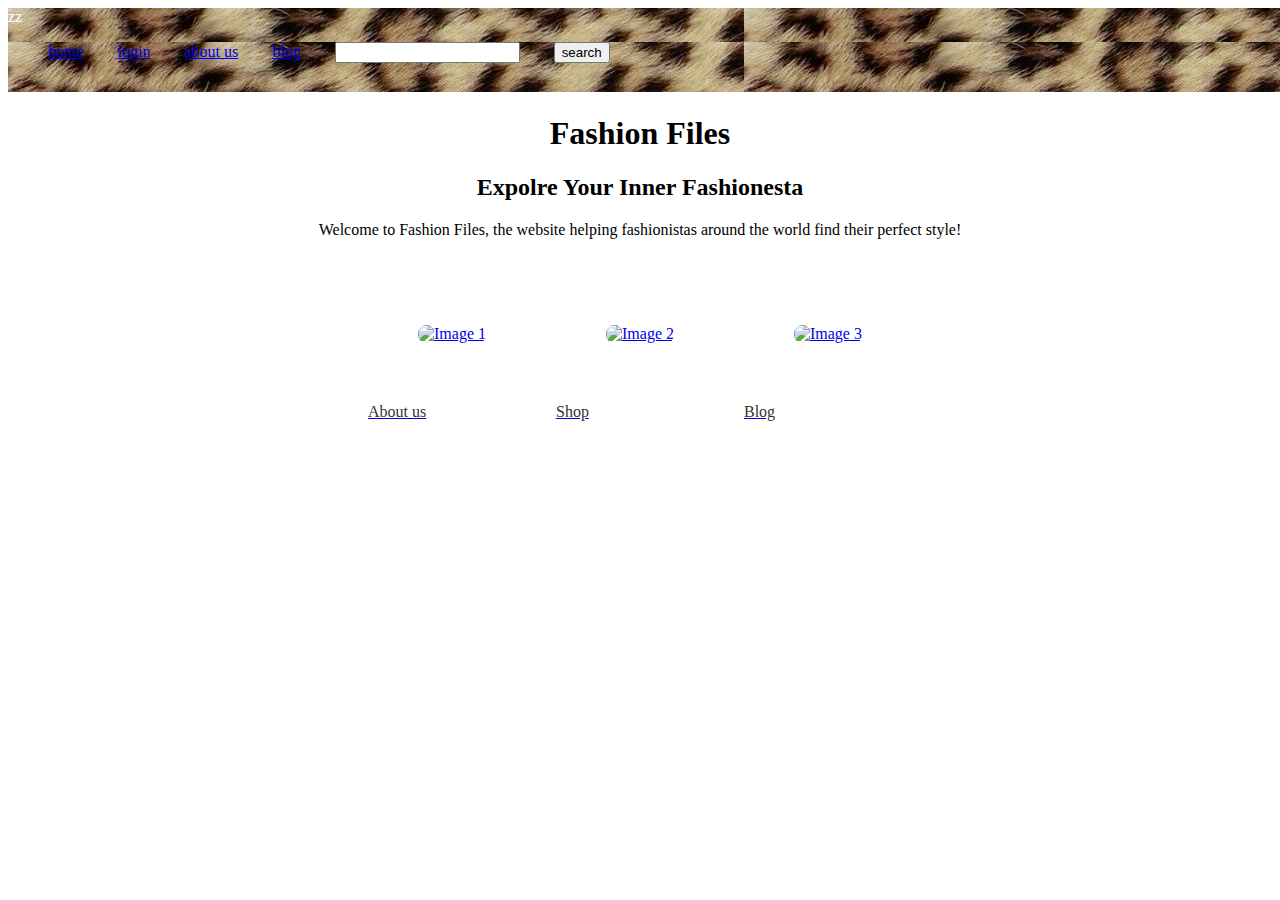
==== index.html @ 2df2c6d5 "Divided Up Pages" ====
<!DOCTYPE html>
<html lang = en>
  <head>
    <meta charset="UTF-8">
    <meta name="viewport" content="width=device-width, initial-scale=1.0">
<form action="/sever.php"> 
  <link rel="stylesheet" href="style.css">
 
</head>
  <div class="header">zz
    <header>
        <nav class="header">
            <ul>
              <li><a href="index.html"> home</a></li>
              <li><a href="login.html"> login</a></li>
              <li><a href=" about us.html"> about us</a></li>
              <li><a href="blog.html"> blog </a></li>
              <li><input type="search"></li>
              <li><button>search</button></li>
      
            </ul>
          </nav>
    </header>
</div>

                <br><br>
<h1 style="text-align: center;"><b>Fashion Files</b></h1>
<h2 style="text-align: center">Expolre Your Inner Fashionesta</h2>
<p style="text-align: center">Welcome to Fashion Files, the website helping fashionistas around the world find their perfect style!</p>
</html>

<!DOCTYPE html>
<html lang="en">
<head>
  <body>
    <div class="image-row">
        <div class="image-container">
            <a href="aboutus.html">
                <img src="https://www.dreamhost.com/blog/wp-content/smush-webp/2022/09/About-Us-Page-Design-Examples-HERO-Image.jpg.webp" alt="Image 1">
                <p class="image-text">About us</p>
            </a>
        </div>
        <div class="image-container">
            <a href="shop.html">
                <img src="https://www.permanentstyle.com/wp-content/uploads/2020/05/Jean-Manuel-Moreau-polo-shirts.jpg" alt="Image 2">
                <p class="image-text">Shop</p>
            </a>
        </div>
        <div class="image-container">
            <a href="blog.html">
                <img src="https://mailrelay.com/wp-content/uploads/2018/03/que-es-un-blog-1.png" alt="Image 3">
                <p class="image-text">Blog</p>
            </a>
        </div>
    </div>
</body>
</html>

        </div>
    </div>
</body>
</html>
---- style.css ----
.header {
    background-image: url(_.jpeg);
    background-color:lightgrey;
    color:white;
    height: 50px;
    width: 1500px;
}
nav ul li {
    color: azure;
    display: inline-block;
    margin-right: 30px;
}
.pic{
color:gray;
 height: 3500px;
 width: 2500px;
 margin: 50px;
}
img{

    height: 3500px;
    width: 2500px;
    margin: 50px;
    height: 300px;
    width: 200px;
}
.red{
    background-color: rgb(43, 1, 1);
    color:whitesmoke
}








.image-row {
    display: flex;               
    justify-content: center;      
    gap: 20px;                    
    padding: 20px;                
}


a.image-container {
    text-align: center;          
    text-decoration: none;     
    display: block;               
    width: 50px;                 
}

.image-container img {
    width: 100%;                 
    height: auto;                
    border-radius: 8px;           
    transition: transform 0.2s;   
}


.image-text {
    margin-top: 10px;            
    font-size: 16px;              
    color: #333;                 
    margin-bottom: 0;             
}


a.image-container:hover img {
    transform: scale(1.05);       
}

a.image-container:hover .image-text {
    color: #007bff;               
    cursor: pointer;             
}
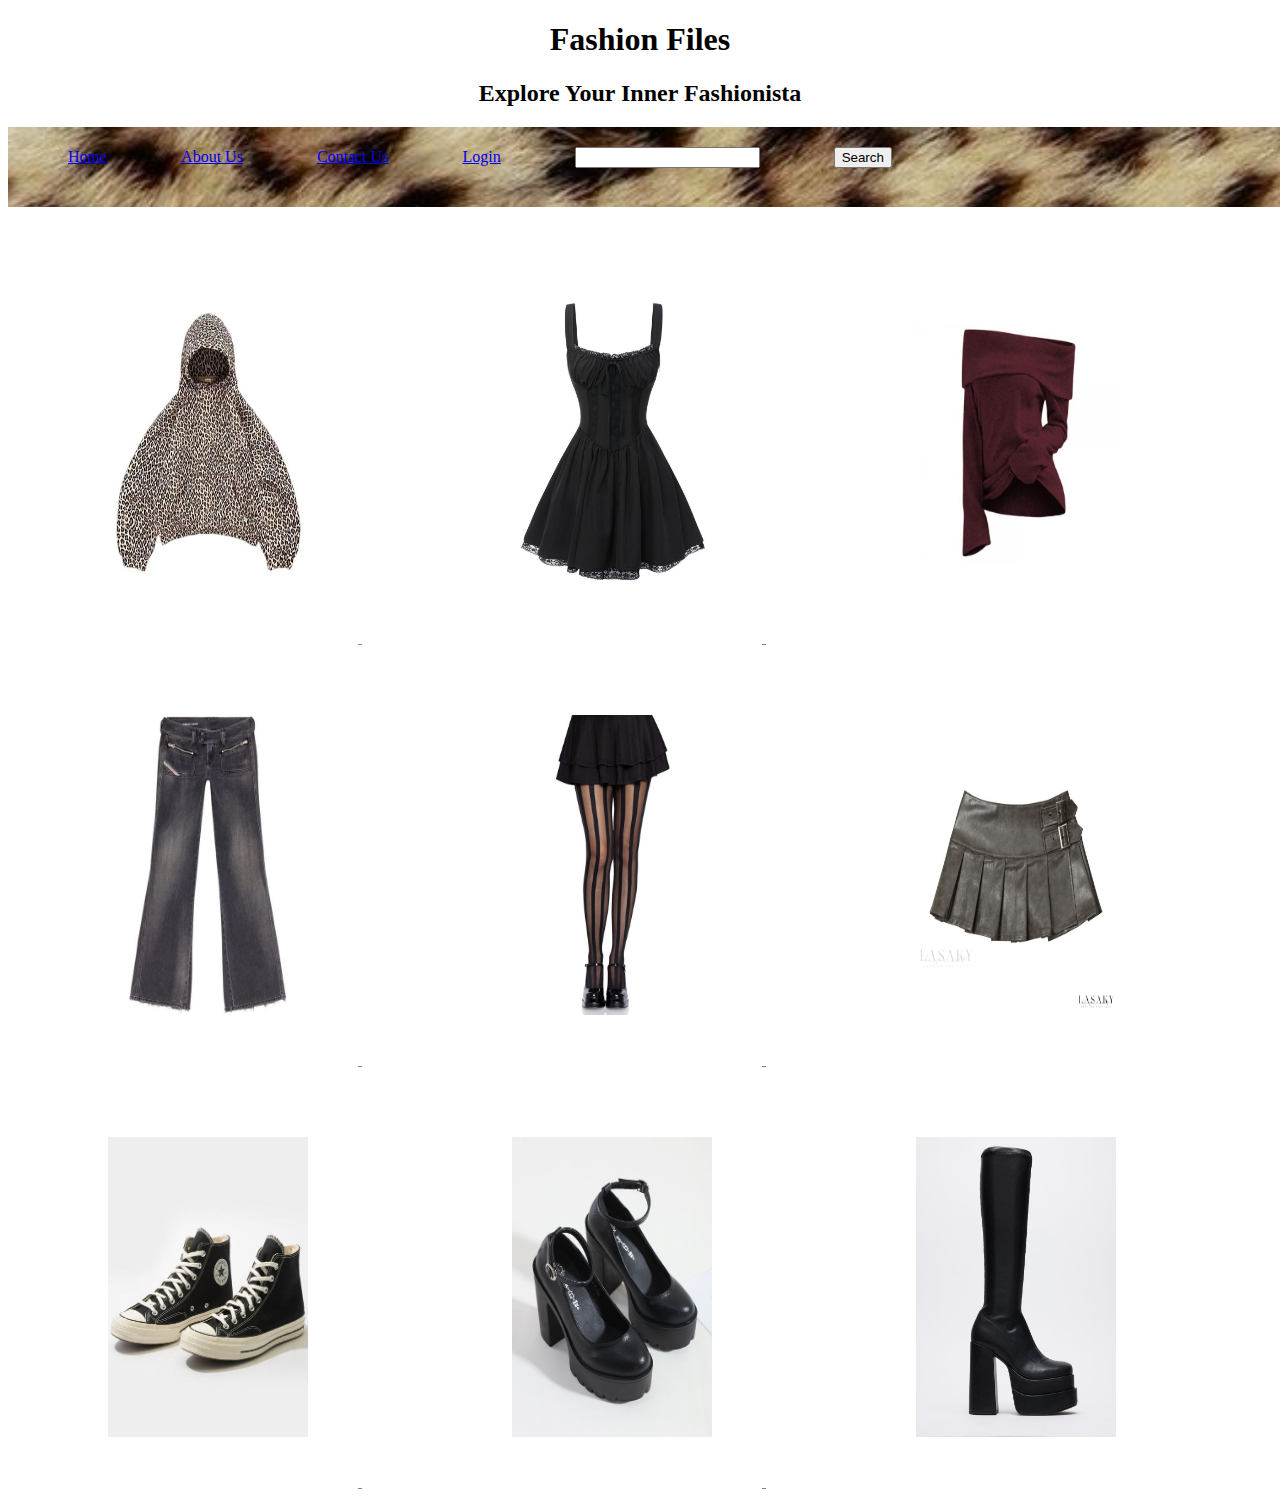
==== commit 1471fb07: "Aaliyah" ====
--- a/index.html
+++ b/index.html
@@ -7,56 +7,42 @@
   <link rel="stylesheet" href="style.css">
  
 </head>
-  <div class="header">zz
+<h1 style="text-align: center;"><b>Fashion Files</b></h1>
+<h2 style="text-align: center">Explore Your Inner Fashionista</h2>
+  <div class="header">
     <header>
         <nav class="header">
             <ul>
-              <li><a href="index.html"> home</a></li>
-              <li><a href="login.html"> login</a></li>
-              <li><a href=" about us.html"> about us</a></li>
-              <li><a href="blog.html"> blog </a></li>
+              <li><a class="nav" href="index.html"> Home </a></li>
+              <li><a class="nav" href="aboutus.html"> About Us</a></li>
+              <li><a class="nav" href="contact.html"> Contact Us </a></li>
+              <li><a class="nav" href="Login.html"> Login </a></li>
               <li><input type="search"></li>
-              <li><button>search</button></li>
-      
+              <li><button>Search</button></li>
+        
             </ul>
           </nav>
     </header>
 </div>
 
+
+
+ 
                 <br><br>
-<h1 style="text-align: center;"><b>Fashion Files</b></h1>
-<h2 style="text-align: center">Expolre Your Inner Fashionesta</h2>
-<p style="text-align: center">Welcome to Fashion Files, the website helping fashionistas around the world find their perfect style!</p>
+              </div>
+<!--Tops--> 
+<a class="pic" href="https://www.amazon.com/Vhitler-Oversized-Streetwear-Pullover-Sweatshirt/dp/B0DFYMVBPX/ref=asc_df_B0DFYMVBPX?tag=ushpadpinde-20&hvdev=c&hvpone=626746606848&hvptwo=2680072503446&hvqmt=4260607976533&hvadid=4672928963649&psc=1&pp=1"> <img src="209c849d30af2c86f8a6433684b99610.jpg"> </a>
+<a class="pic" href="https://www.retro-stage.com/products/black-1950s-solid-lace-gothic-dress?epik=dj0yJnU9eFphMFRjemtuaFkxMk1EbVR0bjRHVTBrTFNYQ04yVUUmcD0wJm49cTgzMUtzWUNyc2tXSGN2TXlpWFJkQSZ0PUFBQUFBR2ItX3pR&variant=40434176393265"> <img src="6e34ca3d80ed584107da2ef21e08f593.jpg"> </a>
+<a class="pic" href="https://www.stylevai.com/blouses-shirts/1070-19719-foldover-off-the-shoulder-knitwear-red-wine-4q64943922.html"> <img src="802ac29a0dae05397b85fee90c92cfd2.jpg"> </a>
+<br><br>
+<!--bottoms--> 
+<a class="pic" href="https://www.farfetch.com/shopping/women/diesel-d-hush-bootcut-jeans-item-23746479.aspx?lang=en-US&fsb=1&epik=dj0yJnU9V1BvbGtfMGZpQmFtR2NQc01FcXZXRjdFVUJraEZ0cEMmcD0wJm49UDJ0VWh2Q2Jha05idjlxWWllX2g2dyZ0PUFBQUFBR2ItX2NJ"> <img src="531ceb1211d8b695db4af8792c3b47e5.jpg"> </a>
+<a class="pic" href="https://legavenue.com/products/9172-vertical-stripe-tights?epik=dj0yJnU9X05IejhacE9tV0xXdnBKRVhORkVIVUlwWTZfRmFRQkgmcD0wJm49SmJfTjFaNHZWZHhiMTd4V2U1U01IZyZ0PUFBQUFBR2NXV3FB"> <img src="2ed97b327a124ad8febf2bbd645b29c0.jpg"> </a>
+<a class="pic" href="https://lasaky.com/products/hp-l4dn6n64/?pins_campaign_id=626752228878&pp=1"> <img src="Lasaky - High-Waisted Pleated Mini Skirt in A-Line Silhouette.jpeg"> </a>
+<br><br>
+<!--shoes--> 
+<a class="pic" href="https://www.tillys.com/product/converse-chuck-70-black-high-top-shoes/37895314912.html?epik=dj0yJnU9dXh1UjJLeW5hU2N6S0dSdTc0WVNmczdTWGFPSUJ4ZFAmcD0wJm49NkFQNTBoUHVibG5oQjRmekR1MllCUSZ0PUFBQUFBR2JfQW1J&__cf_chl_tk=nYnK8QYi5SljveTPa22D8beJCk4d78eHmOZJQTGdsCE-1727988322-0.0.1.1-4990"> <img src="e896ae1baef491b45841ae0b7d4e0bca.jpg"> </a>
+<a class="pic" href="https://api-shein.shein.com/h5/sharejump/appsharejump?currency=USD&lan=en&id=1265908&share_type=goods&site=iosshus"> <img src="d17798241754936a37d4804b34a08942.jpg"> </a>
+<a class="pic" href="https://www.stevemadden.com/products/cypress-black?variant=39673984057477&epik=dj0yJnU9VFZwaWROOFBLRWo5QjUwbldUaUNLQ3c3c1lGNG5UeWgmcD0wJm49elRJRFRnOGwyd0RjcE5tWmlyS0dOUSZ0PUFBQUFBR2NmdDM4"> <img src="45ce19b3c9ffb36c58fc257c8ba5c78c.jpg"> </a>
 </html>
 
-<!DOCTYPE html>
-<html lang="en">
-<head>
-  <body>
-    <div class="image-row">
-        <div class="image-container">
-            <a href="aboutus.html">
-                <img src="https://www.dreamhost.com/blog/wp-content/smush-webp/2022/09/About-Us-Page-Design-Examples-HERO-Image.jpg.webp" alt="Image 1">
-                <p class="image-text">About us</p>
-            </a>
-        </div>
-        <div class="image-container">
-            <a href="shop.html">
-                <img src="https://www.permanentstyle.com/wp-content/uploads/2020/05/Jean-Manuel-Moreau-polo-shirts.jpg" alt="Image 2">
-                <p class="image-text">Shop</p>
-            </a>
-        </div>
-        <div class="image-container">
-            <a href="blog.html">
-                <img src="https://mailrelay.com/wp-content/uploads/2018/03/que-es-un-blog-1.png" alt="Image 3">
-                <p class="image-text">Blog</p>
-            </a>
-        </div>
-    </div>
-</body>
-</html>
-
-        </div>
-    </div>
-</body>
-</html>
--- a/style.css
+++ b/style.css
@@ -1,10 +1,25 @@
 
 .header {
     background-image: url(_.jpeg);
+    background-size: cover;
     background-color:lightgrey;
     color:white;
-    height: 50px;
+    height: 80px;
     width: 1500px;
+    
+}
+li {
+    padding: 20px 20px 20px 20px ;
+    text-align: center;
+   
+}
+.nav a:link, a:visited {
+    background-color: #3e0905;
+    color: white;
+    padding: 14px 25px;
+    text-align: center;
+    text-decoration: none;
+    display: inline-block;
 }
 nav ul li {
     color: azure;
@@ -26,53 +41,14 @@
     width: 200px;
 }
 .red{
+   
     background-color: rgb(43, 1, 1);
-    color:whitesmoke
+    color:whitesmoke;
+    align-content: center;
+    font-family:'Times New Roman';
+    font-style: italic;
+    
 }
-
-
-
-
-
-
-
-
-.image-row {
-    display: flex;               
-    justify-content: center;      
-    gap: 20px;                    
-    padding: 20px;                
+.fix{
+    background-color: rgba(60, 1, 1, 0.892);
 }
-
-
-a.image-container {
-    text-align: center;          
-    text-decoration: none;     
-    display: block;               
-    width: 50px;                 
-}
-
-.image-container img {
-    width: 100%;                 
-    height: auto;                
-    border-radius: 8px;           
-    transition: transform 0.2s;   
-}
-
-
-.image-text {
-    margin-top: 10px;            
-    font-size: 16px;              
-    color: #333;                 
-    margin-bottom: 0;             
-}
-
-
-a.image-container:hover img {
-    transform: scale(1.05);       
-}
-
-a.image-container:hover .image-text {
-    color: #007bff;               
-    cursor: pointer;             
-}
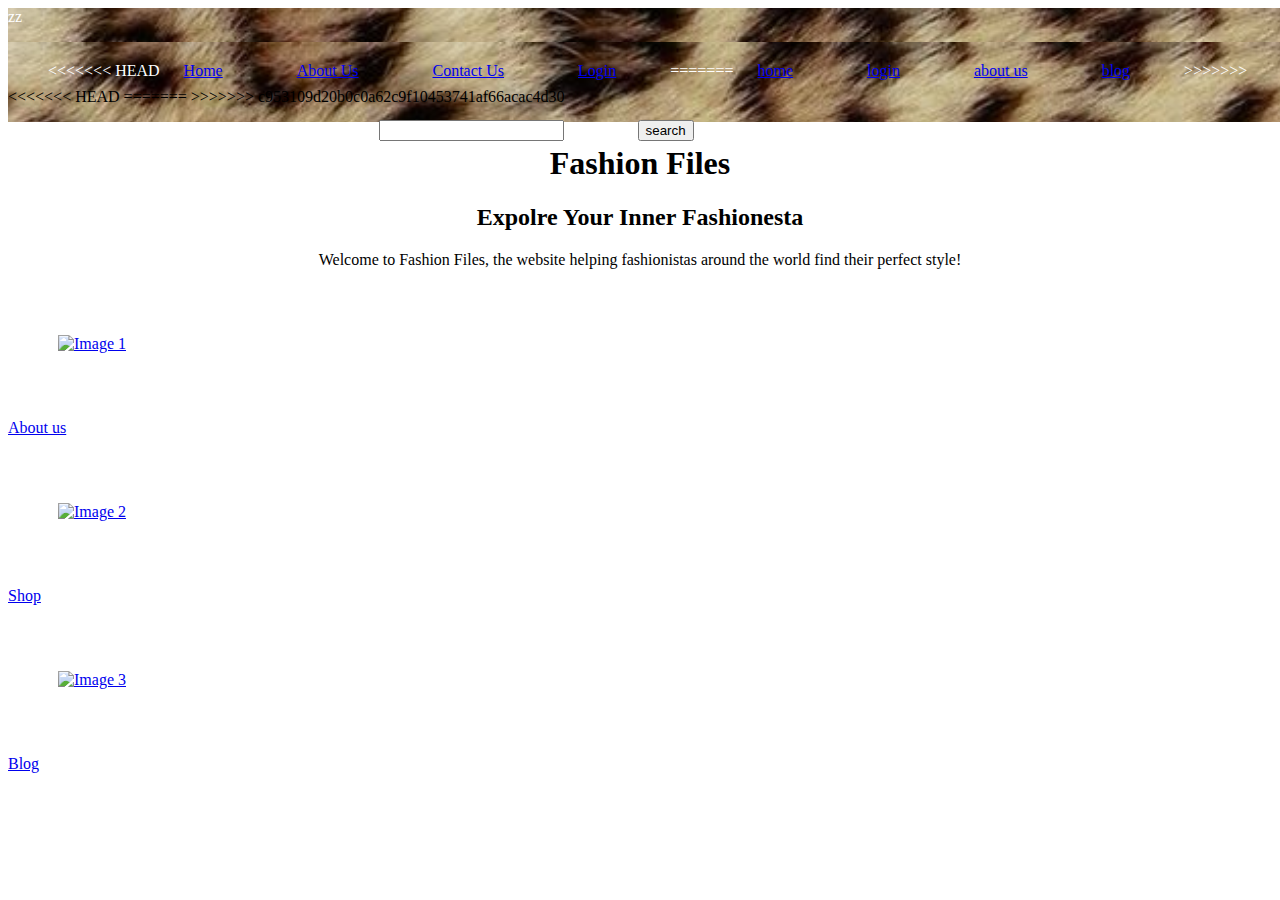
==== commit 3630fcbc: "Update index.html" ====
--- a/index.html
+++ b/index.html
@@ -7,42 +7,69 @@
   <link rel="stylesheet" href="style.css">
  
 </head>
-<h1 style="text-align: center;"><b>Fashion Files</b></h1>
-<h2 style="text-align: center">Explore Your Inner Fashionista</h2>
-  <div class="header">
+  <div class="header">zz
     <header>
         <nav class="header">
             <ul>
+<<<<<<< HEAD
               <li><a class="nav" href="index.html"> Home </a></li>
               <li><a class="nav" href="aboutus.html"> About Us</a></li>
               <li><a class="nav" href="contact.html"> Contact Us </a></li>
               <li><a class="nav" href="Login.html"> Login </a></li>
+=======
+              <li><a href="index.html"> home</a></li>
+              <li><a href="login.html"> login</a></li>
+              <li><a href=" about us.html"> about us</a></li>
+              <li><a href="blog.html"> blog </a></li>
+>>>>>>> c953109d20b0c0a62c9f10453741af66acac4d30
               <li><input type="search"></li>
-              <li><button>Search</button></li>
-        
+              <li><button>search</button></li>
+      
             </ul>
           </nav>
     </header>
 </div>
 
+<<<<<<< HEAD
 
 
  
+=======
+>>>>>>> c953109d20b0c0a62c9f10453741af66acac4d30
                 <br><br>
-              </div>
-<!--Tops--> 
-<a class="pic" href="https://www.amazon.com/Vhitler-Oversized-Streetwear-Pullover-Sweatshirt/dp/B0DFYMVBPX/ref=asc_df_B0DFYMVBPX?tag=ushpadpinde-20&hvdev=c&hvpone=626746606848&hvptwo=2680072503446&hvqmt=4260607976533&hvadid=4672928963649&psc=1&pp=1"> <img src="209c849d30af2c86f8a6433684b99610.jpg"> </a>
-<a class="pic" href="https://www.retro-stage.com/products/black-1950s-solid-lace-gothic-dress?epik=dj0yJnU9eFphMFRjemtuaFkxMk1EbVR0bjRHVTBrTFNYQ04yVUUmcD0wJm49cTgzMUtzWUNyc2tXSGN2TXlpWFJkQSZ0PUFBQUFBR2ItX3pR&variant=40434176393265"> <img src="6e34ca3d80ed584107da2ef21e08f593.jpg"> </a>
-<a class="pic" href="https://www.stylevai.com/blouses-shirts/1070-19719-foldover-off-the-shoulder-knitwear-red-wine-4q64943922.html"> <img src="802ac29a0dae05397b85fee90c92cfd2.jpg"> </a>
-<br><br>
-<!--bottoms--> 
-<a class="pic" href="https://www.farfetch.com/shopping/women/diesel-d-hush-bootcut-jeans-item-23746479.aspx?lang=en-US&fsb=1&epik=dj0yJnU9V1BvbGtfMGZpQmFtR2NQc01FcXZXRjdFVUJraEZ0cEMmcD0wJm49UDJ0VWh2Q2Jha05idjlxWWllX2g2dyZ0PUFBQUFBR2ItX2NJ"> <img src="531ceb1211d8b695db4af8792c3b47e5.jpg"> </a>
-<a class="pic" href="https://legavenue.com/products/9172-vertical-stripe-tights?epik=dj0yJnU9X05IejhacE9tV0xXdnBKRVhORkVIVUlwWTZfRmFRQkgmcD0wJm49SmJfTjFaNHZWZHhiMTd4V2U1U01IZyZ0PUFBQUFBR2NXV3FB"> <img src="2ed97b327a124ad8febf2bbd645b29c0.jpg"> </a>
-<a class="pic" href="https://lasaky.com/products/hp-l4dn6n64/?pins_campaign_id=626752228878&pp=1"> <img src="Lasaky - High-Waisted Pleated Mini Skirt in A-Line Silhouette.jpeg"> </a>
-<br><br>
-<!--shoes--> 
-<a class="pic" href="https://www.tillys.com/product/converse-chuck-70-black-high-top-shoes/37895314912.html?epik=dj0yJnU9dXh1UjJLeW5hU2N6S0dSdTc0WVNmczdTWGFPSUJ4ZFAmcD0wJm49NkFQNTBoUHVibG5oQjRmekR1MllCUSZ0PUFBQUFBR2JfQW1J&__cf_chl_tk=nYnK8QYi5SljveTPa22D8beJCk4d78eHmOZJQTGdsCE-1727988322-0.0.1.1-4990"> <img src="e896ae1baef491b45841ae0b7d4e0bca.jpg"> </a>
-<a class="pic" href="https://api-shein.shein.com/h5/sharejump/appsharejump?currency=USD&lan=en&id=1265908&share_type=goods&site=iosshus"> <img src="d17798241754936a37d4804b34a08942.jpg"> </a>
-<a class="pic" href="https://www.stevemadden.com/products/cypress-black?variant=39673984057477&epik=dj0yJnU9VFZwaWROOFBLRWo5QjUwbldUaUNLQ3c3c1lGNG5UeWgmcD0wJm49elRJRFRnOGwyd0RjcE5tWmlyS0dOUSZ0PUFBQUFBR2NmdDM4"> <img src="45ce19b3c9ffb36c58fc257c8ba5c78c.jpg"> </a>
+<h1 style="text-align: center;"><b>Fashion Files</b></h1>
+<h2 style="text-align: center">Expolre Your Inner Fashionesta</h2>
+<p style="text-align: center">Welcome to Fashion Files, the website helping fashionistas around the world find their perfect style!</p>
 </html>
 
+<!DOCTYPE html>
+<html lang="en">
+<head>
+  <body>
+    <div class="image-row">
+        <div class="image-container">
+            <a href="aboutus.html">
+                <img src="https://www.dreamhost.com/blog/wp-content/smush-webp/2022/09/About-Us-Page-Design-Examples-HERO-Image.jpg.webp" alt="Image 1">
+                <p class="image-text">About us</p>
+            </a>
+        </div>
+        <div class="image-container">
+            <a href="shop.html">
+                <img src="https://www.permanentstyle.com/wp-content/uploads/2020/05/Jean-Manuel-Moreau-polo-shirts.jpg" alt="Image 2">
+                <p class="image-text">Shop</p>
+            </a>
+        </div>
+        <div class="image-container">
+            <a href="blog.html">
+                <img src="https://mailrelay.com/wp-content/uploads/2018/03/que-es-un-blog-1.png" alt="Image 3">
+                <p class="image-text">Blog</p>
+            </a>
+        </div>
+    </div>
+</body>
+</html>
+
+        </div>
+    </div>
+</body>
+</html>
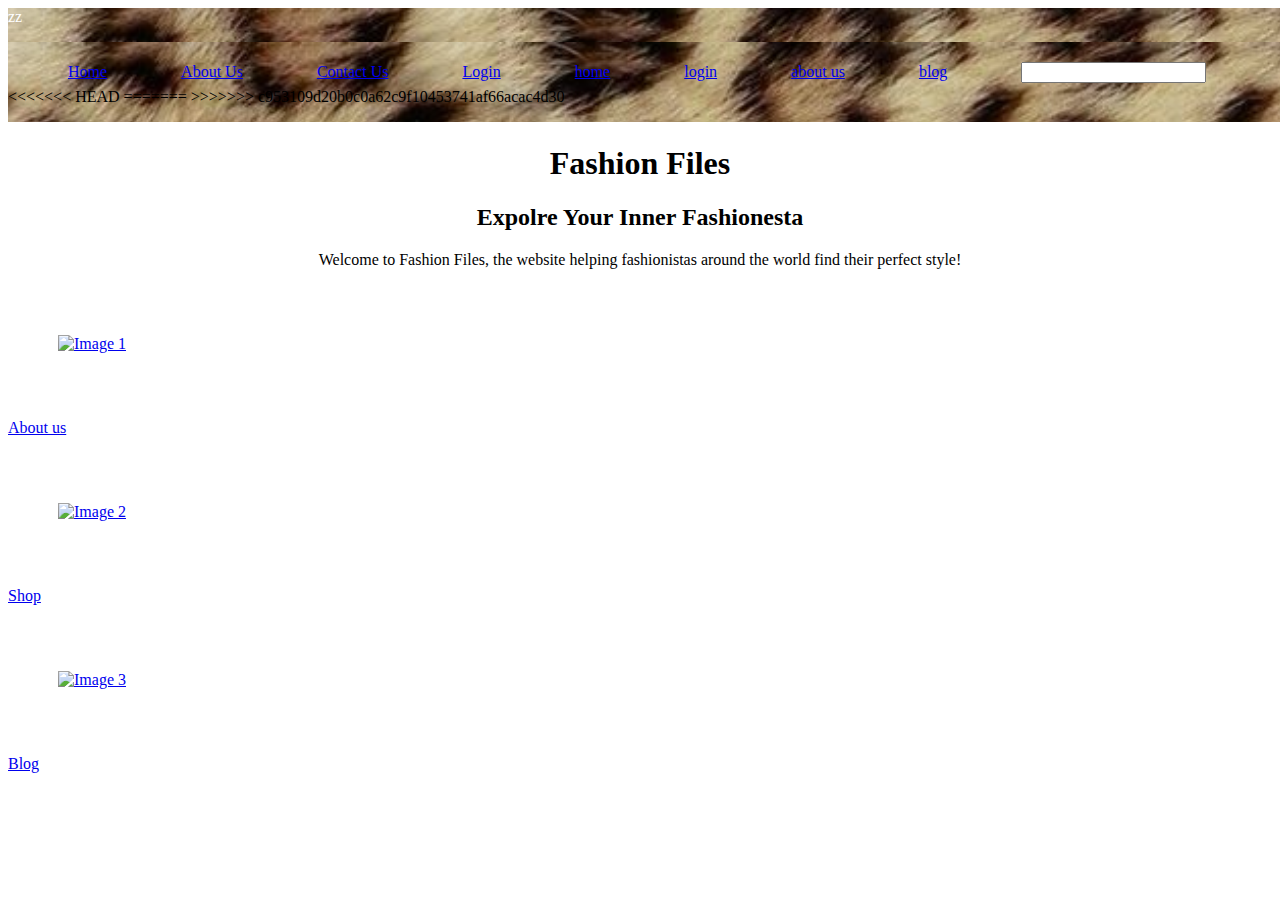
==== commit 9d110d28: "Update index.html" ====
--- a/index.html
+++ b/index.html
@@ -11,17 +11,16 @@
     <header>
         <nav class="header">
             <ul>
-<<<<<<< HEAD
               <li><a class="nav" href="index.html"> Home </a></li>
               <li><a class="nav" href="aboutus.html"> About Us</a></li>
               <li><a class="nav" href="contact.html"> Contact Us </a></li>
               <li><a class="nav" href="Login.html"> Login </a></li>
-=======
+
               <li><a href="index.html"> home</a></li>
               <li><a href="login.html"> login</a></li>
               <li><a href=" about us.html"> about us</a></li>
               <li><a href="blog.html"> blog </a></li>
->>>>>>> c953109d20b0c0a62c9f10453741af66acac4d30
+
               <li><input type="search"></li>
               <li><button>search</button></li>
       
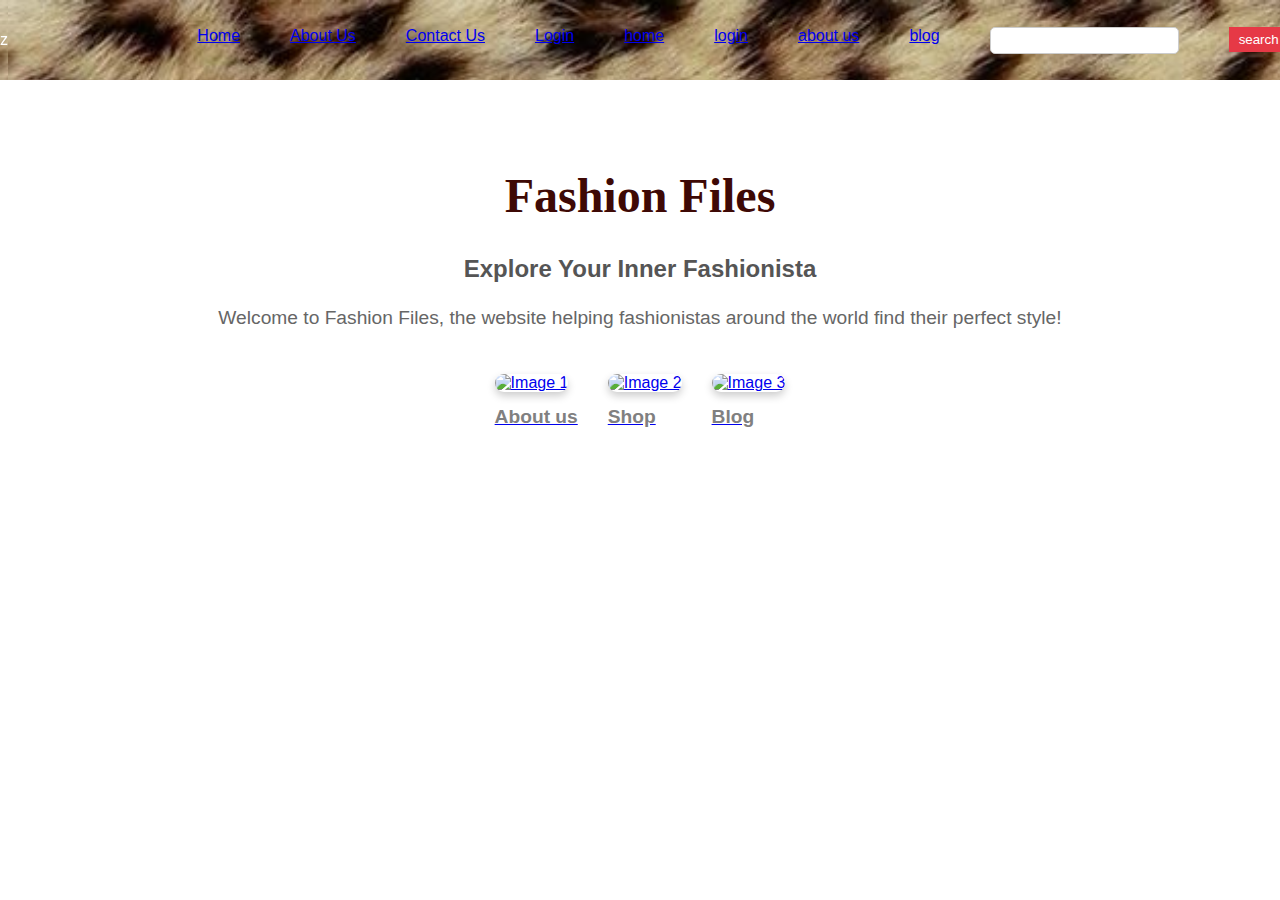
==== commit 377e9051: "css home page" ====
--- a/index.html
+++ b/index.html
@@ -29,22 +29,19 @@
     </header>
 </div>
 
-<<<<<<< HEAD
+
+<br>
+<br>
+
+<main>
+<section>
+  <h1 style="text-align: center;"><b>Fashion Files</b></h1>
+<h2 style="text-align: center">Explore Your Inner Fashionista</h2>
+<p style="text-align: center">Welcome to Fashion Files, the website helping fashionistas around the world find their perfect style!</p>
+</section>
+</main> 
 
 
- 
-=======
->>>>>>> c953109d20b0c0a62c9f10453741af66acac4d30
-                <br><br>
-<h1 style="text-align: center;"><b>Fashion Files</b></h1>
-<h2 style="text-align: center">Expolre Your Inner Fashionesta</h2>
-<p style="text-align: center">Welcome to Fashion Files, the website helping fashionistas around the world find their perfect style!</p>
-</html>
-
-<!DOCTYPE html>
-<html lang="en">
-<head>
-  <body>
     <div class="image-row">
         <div class="image-container">
             <a href="aboutus.html">
@@ -65,10 +62,7 @@
             </a>
         </div>
     </div>
+
+
 </body>
 </html>
-
-        </div>
-    </div>
-</body>
-</html>
--- a/style.css
+++ b/style.css
@@ -5,50 +5,143 @@
     background-color:lightgrey;
     color:white;
     height: 80px;
+    display: flex;
+    align-items: center;
+    justify-content: center;
+    position: sticky;
+    top: 0;
     width: 1500px;
+    z-index: 1000;
     
 }
-li {
-    padding: 20px 20px 20px 20px ;
+
+nav ul {
+list-style: none;
+padding: 0;
+margin: 0;
+display: flex;
+gap: 20px;
+
+
+}
+
+nav ul li {
+color: azure;
+display: inline-block;
+margin-right: 30px;
+text-align: center;
+
+}
+
+.nav a {
+    background-color: #3e0905;
+    color: whute;
+    padding: 10px 20px;
+    text-decoration: none;
+    font-size: 16px;
+    border-radius: 5px;
+    transition: background-color 0.3s;
+}
+
+.nav a:hover {
+background-color: #e63946;
+
+}
+
+input[type="search"] {
+    padding: 5px;
+    border: 1px solid #ccc;
+    border-radius: 5px;
+}
+
+button {
+
+padding: 5px 10px;
+background-color: #e63946;
+color: white;
+border: none;
+border: 5px;
+cursor: pointer;
+
+}
+
+button:hover {
+
+    background-color: #c72c3a;
+
+
+}
+
+main {
+
+    padding: 20px;
     text-align: center;
-   
 }
-.nav a:link, a:visited {
-    background-color: #3e0905;
-    color: white;
-    padding: 14px 25px;
-    text-align: center;
-    text-decoration: none;
-    display: inline-block;
+
+h1{
+    color: #3e0905;
+    font-family: 'Times New Roman', serif;
+    font-size: 3em;
 }
-nav ul li {
-    color: azure;
-    display: inline-block;
-    margin-right: 30px;
+
+h2 {
+    color: #555;
+    font-size: 1.5em;
+    margin-bottom: 20px;
 }
-.pic{
-color:gray;
- height: 3500px;
- width: 2500px;
- margin: 50px;
+
+p{
+color: #666;
+font-size: 1.2em;
+margin: 20px auto;
+max-width: 800 px;
+line-height: 1.6;
+
 }
-img{
 
-    height: 3500px;
-    width: 2500px;
-    margin: 50px;
-    height: 300px;
-    width: 200px;
+.image-row {
+    display: flex;
+    justify-content: center;
+    gap: 30px;
+    margin: 40 px 0;
+
 }
-.red{
-   
-    background-color: rgb(43, 1, 1);
-    color:whitesmoke;
-    align-content: center;
-    font-family:'Times New Roman';
-    font-style: italic;
-    
+
+.image-container img {
+width: 100%;
+height: auto;
+border-radius: 10px;
+box-shadow: 0 4px 8px rgba( 0, 0, 0, 0.2);
+transition: transform 0.3s; box-shadow: 0.3s;
+
 }
-.fix{
-    background-color: rgba(60, 1, 1, 0.892);
+
+.image-container img:hover {
+    transform: scale(1.05);
+    box-shadow: 0 8px 12px rgba( 0, 0, 0, 0.3);
 }
+
+.image-text {
+    margin-top: 10px;
+    font-size: 1.2em;
+    color: gray;
+    font-weight: bold;
+}
+
+body {
+    font-family: 'Arial', sans-serif;
+    margin: 0;
+    padding:0;
+    background-color: White;
+    color: #333;
+}
+
+
+
+
+
+
+
+
+
+
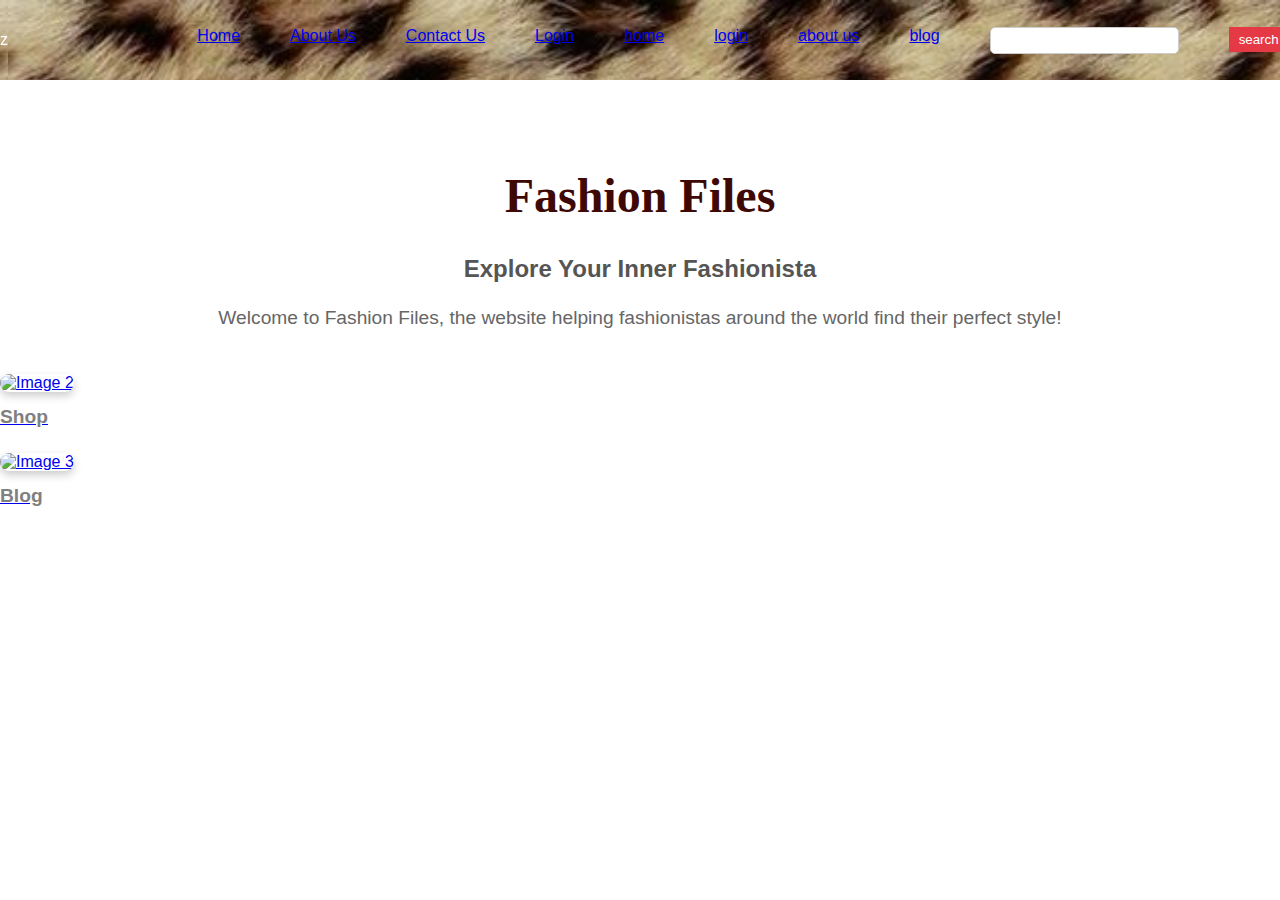
==== commit 0d5dff66: "." ====
--- a/index.html
+++ b/index.html
@@ -42,12 +42,7 @@
 </main> 
 
 
-    <div class="image-row">
-        <div class="image-container">
-            <a href="aboutus.html">
-                <img src="https://www.dreamhost.com/blog/wp-content/smush-webp/2022/09/About-Us-Page-Design-Examples-HERO-Image.jpg.webp" alt="Image 1">
-                <p class="image-text">About us</p>
-            </a>
+
         </div>
         <div class="image-container">
             <a href="shop.html">
--- a/style.css
+++ b/style.css
@@ -133,7 +133,7 @@
     margin: 0;
     padding:0;
     background-color: White;
-    color: #333;
+    color: ;
 }
 
 
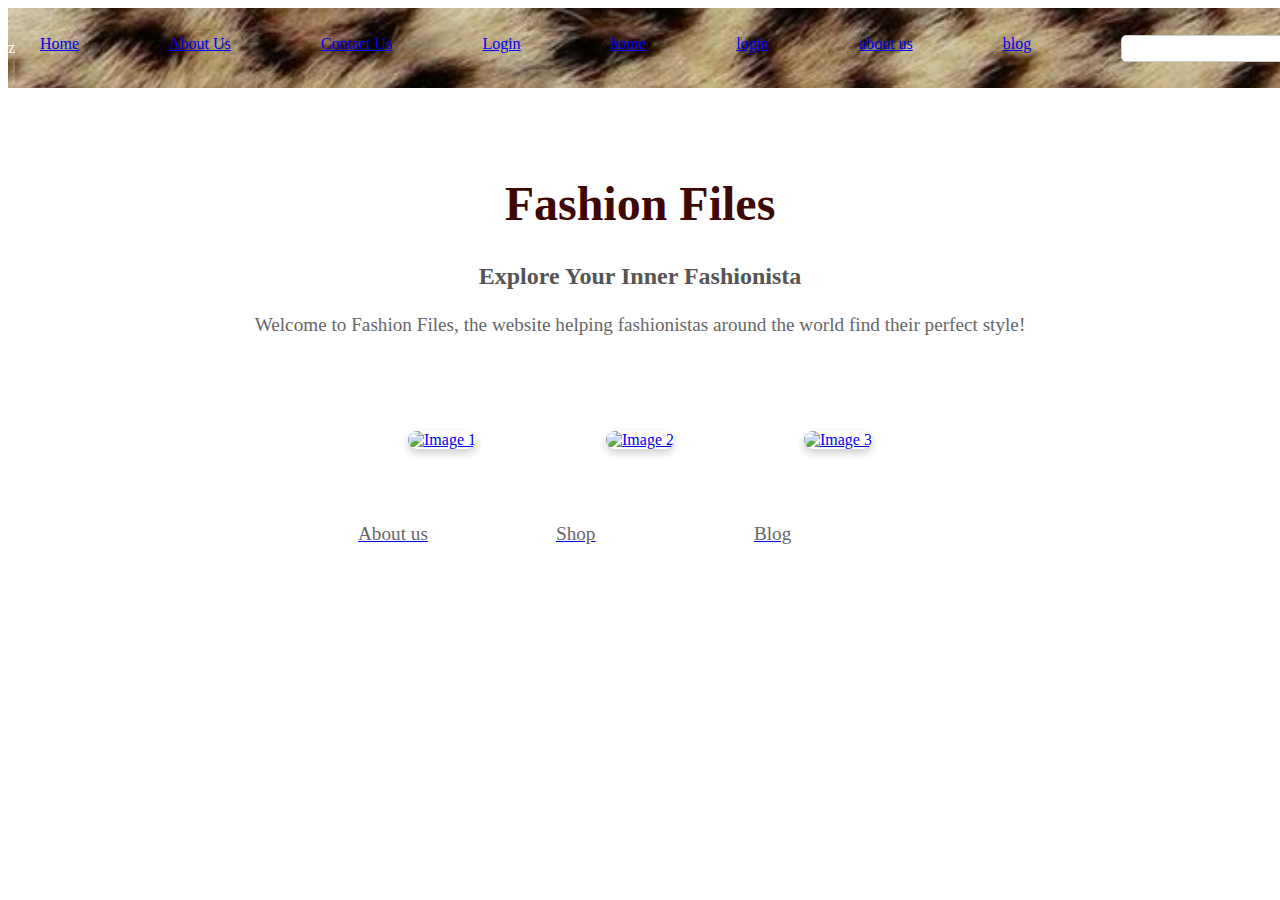
==== commit 904038b3: "page" ====
--- a/index.html
+++ b/index.html
@@ -42,7 +42,12 @@
 </main> 
 
 
-
+<div class="image-row">
+  <div class="image-container">
+      <a href="aboutus.html">
+          <img src="https://www.dreamhost.com/blog/wp-content/smush-webp/2022/09/About-Us-Page-Design-Examples-HERO-Image.jpg.webp" alt="Image 1">
+          <p class="image-text">About us</p>
+      </a>
         </div>
         <div class="image-container">
             <a href="shop.html">
--- a/style.css
+++ b/style.css
@@ -109,7 +109,7 @@
 
 .image-container img {
 width: 100%;
-height: auto;
+max-width: 600px;
 border-radius: 10px;
 box-shadow: 0 4px 8px rgba( 0, 0, 0, 0.2);
 transition: transform 0.3s; box-shadow: 0.3s;
@@ -121,27 +121,82 @@
     box-shadow: 0 8px 12px rgba( 0, 0, 0, 0.3);
 }
 
-.image-text {
-    margin-top: 10px;
-    font-size: 1.2em;
-    color: gray;
-    font-weight: bold;
-}
-
-body {
-    font-family: 'Arial', sans-serif;
-    margin: 0;
-    padding:0;
-    background-color: White;
-    color: ;
-}
-
-
-
-
-
-
-
-
-
-
+
+
+
+
+
+
+
+
+
+
+
+
+
+
+
+
+
+
+
+
+
+
+
+
+
+
+
+
+
+
+
+
+li {
+    padding: 20px 20px 20px 20px ;
+    text-align: center;
+   
+}
+.nav a:link, a:visited {
+    background-color: #3e0905;
+    color: white;
+    padding: 14px 25px;
+    text-align: center;
+    text-decoration: none;
+    display: inline-block;
+}
+nav ul li {
+    color: azure;
+    display: inline-block;
+    margin-right: 30px;
+}
+.pic{
+color:gray;
+ height: 3500px;
+ width: 2500px;
+ margin: 50px;
+}
+img{
+
+    height: 3500px;
+    width: 2500px;
+    margin: 50px;
+    height: 300px;
+    width: 200px;
+}
+.red{
+   
+    background-color: rgb(43, 1, 1);
+    color:whitesmoke;
+    align-content: center;
+    font-family:'Times New Roman';
+    font-style: italic;
+    
+}
+.fix{
+    background-color: rgba(60, 1, 1, 0.892);
+}
+
+
+
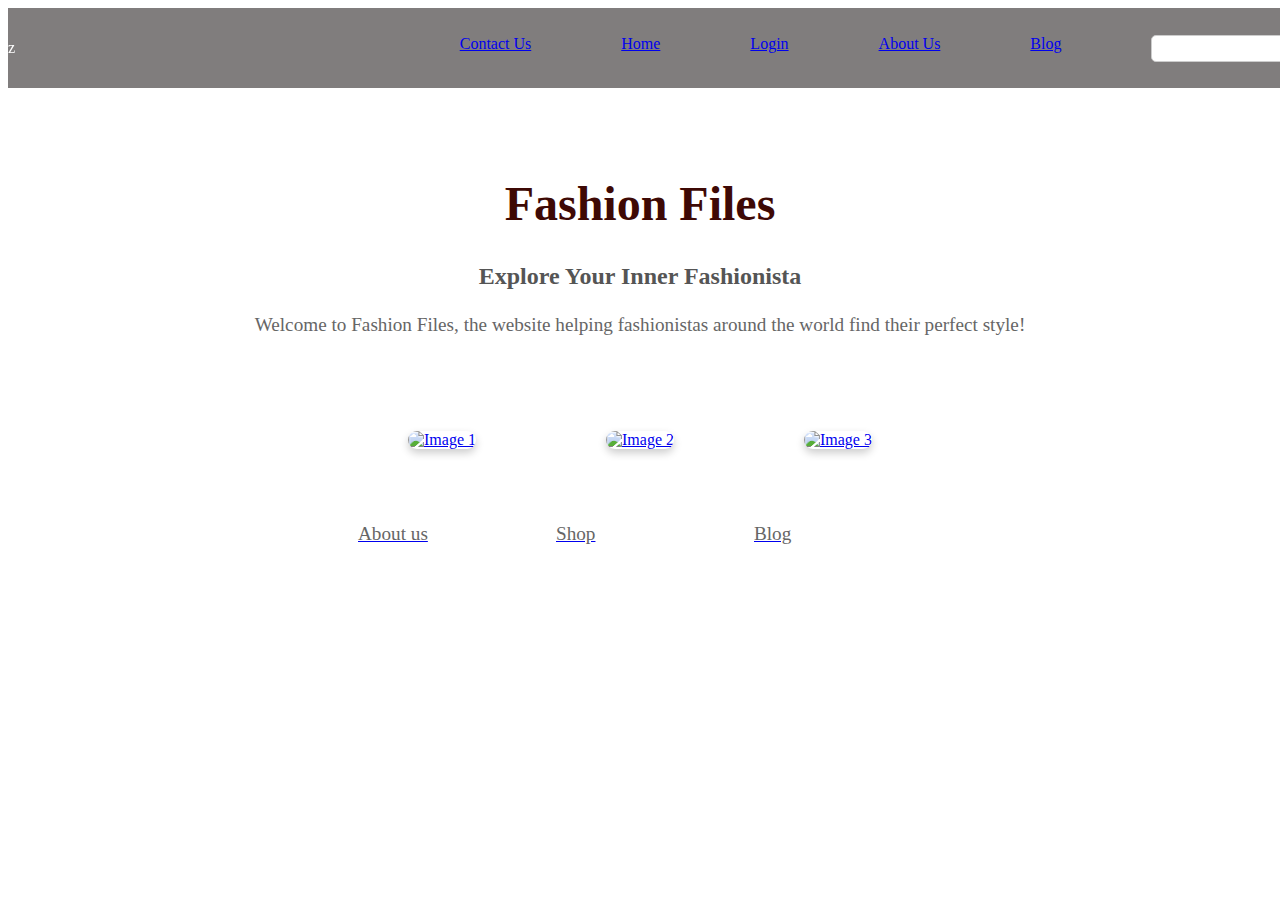
==== commit 7577ce76: ".." ====
--- a/index.html
+++ b/index.html
@@ -11,15 +11,15 @@
     <header>
         <nav class="header">
             <ul>
-              <li><a class="nav" href="index.html"> Home </a></li>
-              <li><a class="nav" href="aboutus.html"> About Us</a></li>
+             
+             
               <li><a class="nav" href="contact.html"> Contact Us </a></li>
-              <li><a class="nav" href="Login.html"> Login </a></li>
+              
 
-              <li><a href="index.html"> home</a></li>
-              <li><a href="login.html"> login</a></li>
-              <li><a href=" about us.html"> about us</a></li>
-              <li><a href="blog.html"> blog </a></li>
+              <li><a href="index.html"> Home</a></li>
+              <li><a href="login.html"> Login</a></li>
+              <li><a href=" about us.html"> About Us</a></li>
+              <li><a href="blog.html"> Blog </a></li>
 
               <li><input type="search"></li>
               <li><button>search</button></li>
--- a/style.css
+++ b/style.css
@@ -1,8 +1,8 @@
 
 .header {
-    background-image: url(_.jpeg);
+   
     background-size: cover;
-    background-color:lightgrey;
+    background-color:rgb(128, 125, 125);
     color:white;
     height: 80px;
     display: flex;
@@ -10,7 +10,7 @@
     justify-content: center;
     position: sticky;
     top: 0;
-    width: 1500px;
+    width: 1950px;
     z-index: 1000;
     
 }
